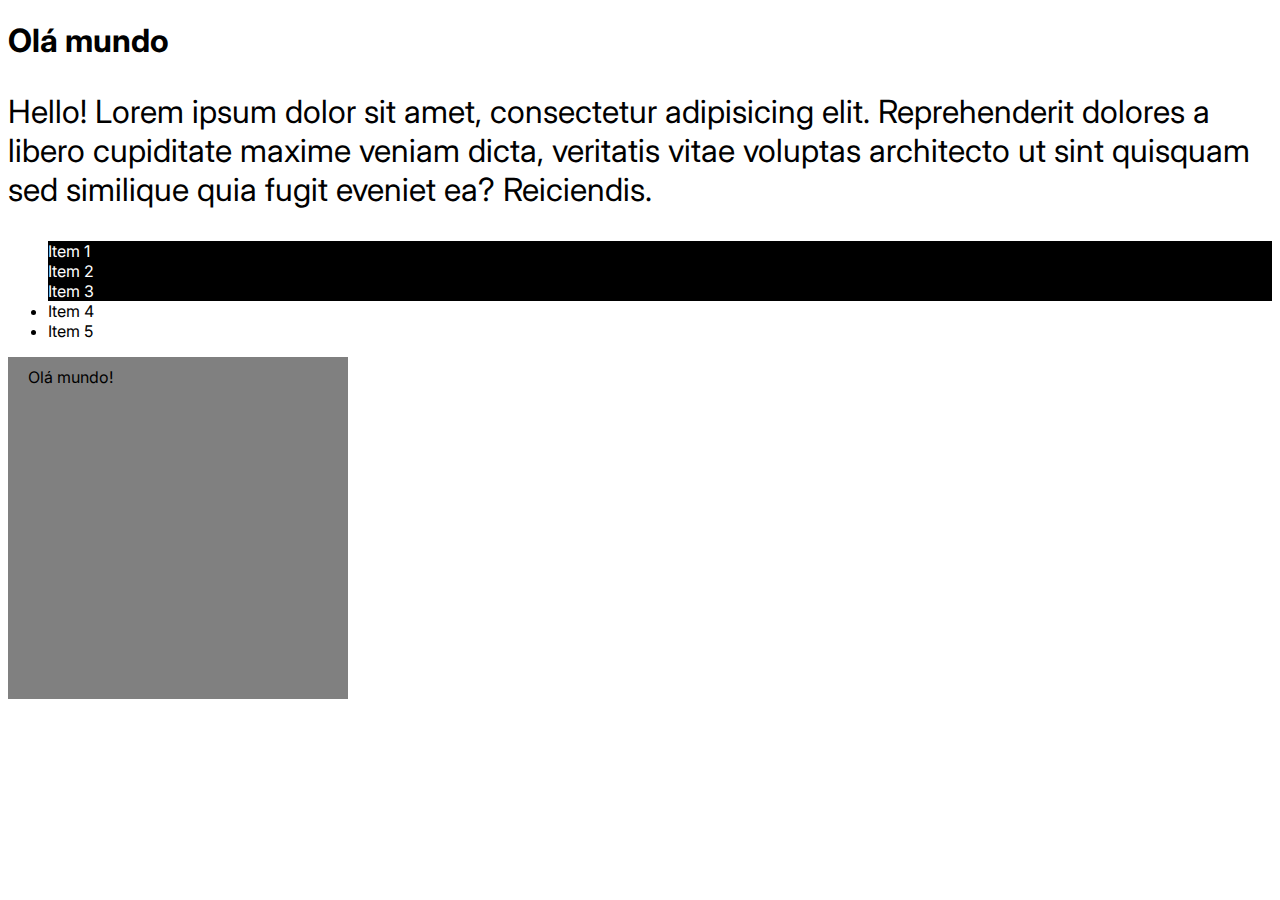
==== intro-html/index.html @ f26fea1a "design-1" ====
<!doctype html>
<html lang="en">
  <head>
    <meta charset="UTF-8" />
    <meta name="viewport" content="width=device-width, initial-scale=1.0" />
    <title>Meu primeiro HTML</title>
    <link rel="stylesheet" href="./styles.css" />
    <link
      href="https://fonts.googleapis.com/css2?family=Inter:ital,opsz,wght@0,14..32,100..900;1,14..32,100..900&display=swap"
      rel="stylesheet"
    />
  </head>

  <body>
    <h1>Olá mundo</h1>
    <p>
      Lorem ipsum dolor sit amet, consectetur adipisicing elit. Reprehenderit
      dolores a libero cupiditate maxime veniam dicta, veritatis vitae voluptas
      architecto ut sint quisquam sed similique quia fugit eveniet ea?
      Reiciendis.
    </p>

    <ul id="items">
      <li>Item 1</li>
      <li>Item 2</li>
      <li>Item 3</li>
      <li>Item 4</li>
      <li>Item 5</li>
    </ul>

    <div class="box-model">Olá mundo!</div>

    <script>
      var text = "Outro texto";
      console.log(text);
    </script>
  </body>
</html>
---- intro-html/styles.css ----
body {
  font-family: "Inter";
}

/* 0 0 0 0 */

article {
  font-size: 32px;
}

h1 {
  font-size: 2em;
}

p {
  font-size: 2em;
}

p + p {
  color: orange;
}

p ~ p {
  color: blue;
}

p:active {
  color: red;
}

p:last-child {
  color: green;
}

img {
  width: 500px;
}

li:nth-child(-n + 3) {
  color: white;
  background-color: black;
}

p::before {
  content: "Hello!";
  height: 100px;
  width: 100px;
}

.box-model {
  height: 300px;
  width: 300px;
  background-color: gray;

  padding: 10px 20px 32px;
}
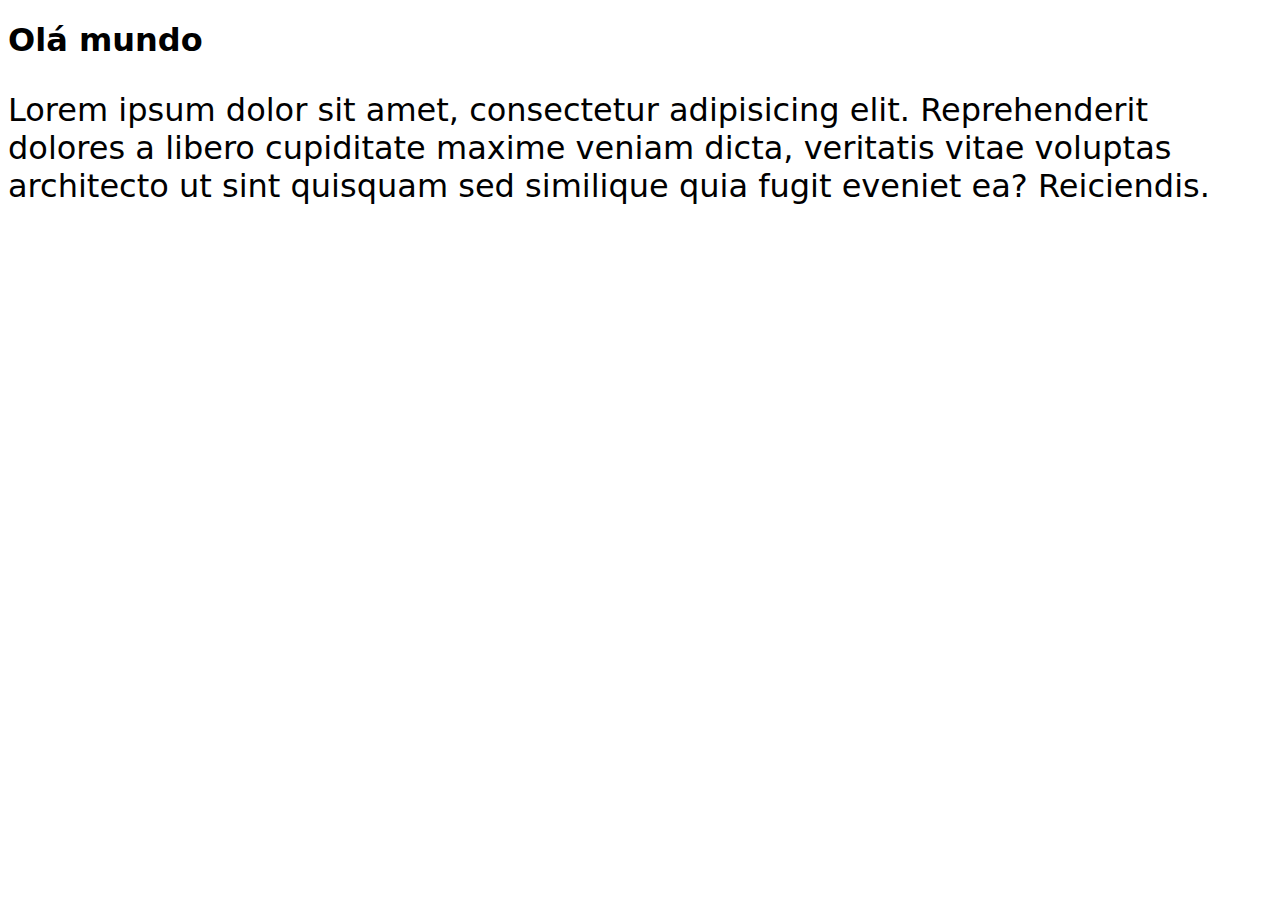
==== commit 125faf61: "change folder name" ====
--- a/intro-html/index.html
+++ b/intro-html/index.html
@@ -5,10 +5,6 @@
     <meta name="viewport" content="width=device-width, initial-scale=1.0" />
     <title>Meu primeiro HTML</title>
     <link rel="stylesheet" href="./styles.css" />
-    <link
-      href="https://fonts.googleapis.com/css2?family=Inter:ital,opsz,wght@0,14..32,100..900;1,14..32,100..900&display=swap"
-      rel="stylesheet"
-    />
   </head>
 
   <body>
@@ -20,16 +16,6 @@
       Reiciendis.
     </p>
 
-    <ul id="items">
-      <li>Item 1</li>
-      <li>Item 2</li>
-      <li>Item 3</li>
-      <li>Item 4</li>
-      <li>Item 5</li>
-    </ul>
-
-    <div class="box-model">Olá mundo!</div>
-
     <script>
       var text = "Outro texto";
       console.log(text);
--- a/intro-html/styles.css
+++ b/intro-html/styles.css
@@ -1,5 +1,5 @@
-body {
-  font-family: "Inter";
+* {
+  font-family: system-ui, -apple-system, BlinkMacSystemFont, 'Segoe UI', Roboto, Oxygen, Ubuntu, Cantarell, 'Open Sans', 'Helvetica Neue', sans-serif
 }
 
 /* 0 0 0 0 */
@@ -16,12 +16,12 @@
   font-size: 2em;
 }
 
-p + p {
+p+p {
   color: orange;
 }
 
-p ~ p {
-  color: blue;
+p~p {
+  color: blue
 }
 
 p:active {
@@ -34,23 +34,4 @@
 
 img {
   width: 500px;
-}
-
-li:nth-child(-n + 3) {
-  color: white;
-  background-color: black;
-}
-
-p::before {
-  content: "Hello!";
-  height: 100px;
-  width: 100px;
-}
-
-.box-model {
-  height: 300px;
-  width: 300px;
-  background-color: gray;
-
-  padding: 10px 20px 32px;
-}
+}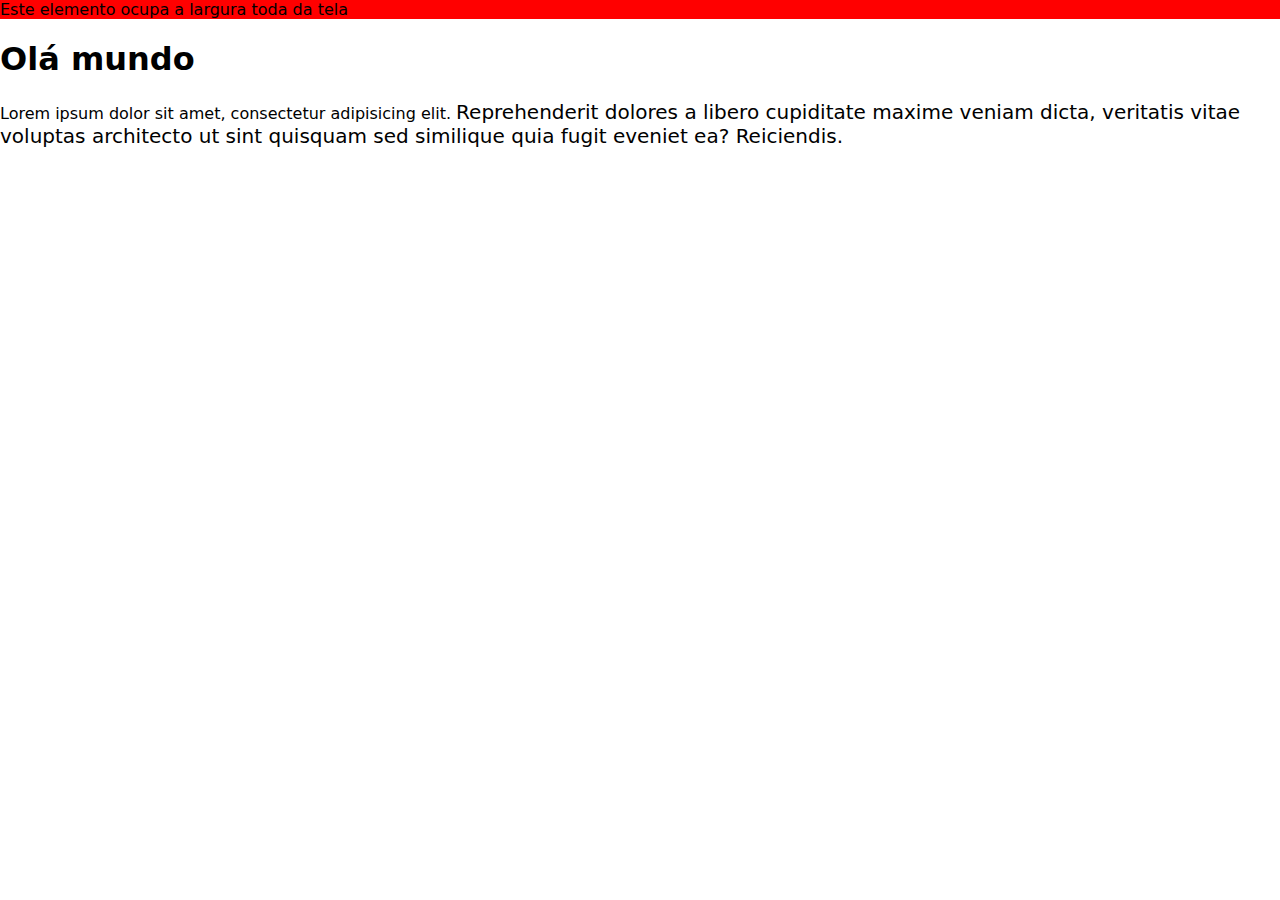
==== commit 88ce1481: "intro example 06/08 - Parte 1" ====
--- a/intro-html/index.html
+++ b/intro-html/index.html
@@ -1,4 +1,4 @@
-<!doctype html>
+<!DOCTYPE html>
 <html lang="en">
   <head>
     <meta charset="UTF-8" />
@@ -8,16 +8,18 @@
   </head>
 
   <body>
+    <div class="full">Este elemento ocupa a largura toda da tela</div>
+
     <h1>Olá mundo</h1>
     <p>
-      Lorem ipsum dolor sit amet, consectetur adipisicing elit. Reprehenderit
-      dolores a libero cupiditate maxime veniam dicta, veritatis vitae voluptas
-      architecto ut sint quisquam sed similique quia fugit eveniet ea?
-      Reiciendis.
+      <span>Lorem ipsum dolor sit amet, consectetur adipisicing elit. </span>
+      Reprehenderit dolores a libero cupiditate maxime veniam dicta, veritatis
+      vitae voluptas architecto ut sint quisquam sed similique quia fugit
+      eveniet ea? Reiciendis.
     </p>
 
     <script>
-      var text = "Outro texto";
+      var text = 'Outro texto';
       console.log(text);
     </script>
   </body>
--- a/intro-html/styles.css
+++ b/intro-html/styles.css
@@ -2,36 +2,20 @@
   font-family: system-ui, -apple-system, BlinkMacSystemFont, 'Segoe UI', Roboto, Oxygen, Ubuntu, Cantarell, 'Open Sans', 'Helvetica Neue', sans-serif
 }
 
-/* 0 0 0 0 */
-
-article {
-  font-size: 32px;
-}
-
-h1 {
-  font-size: 2em;
+body {
+  margin: 0;
 }
 
 p {
-  font-size: 2em;
+  font-size: 20px;
 }
 
-p+p {
-  color: orange;
+p span {
+  font-size: 1rem;
 }
 
-p~p {
-  color: blue
-}
-
-p:active {
-  color: red;
-}
-
-p:last-child {
-  color: green;
-}
-
-img {
-  width: 500px;
+.full {
+  width: 100%;
+  height: 100%;
+  background-color: red;
 }